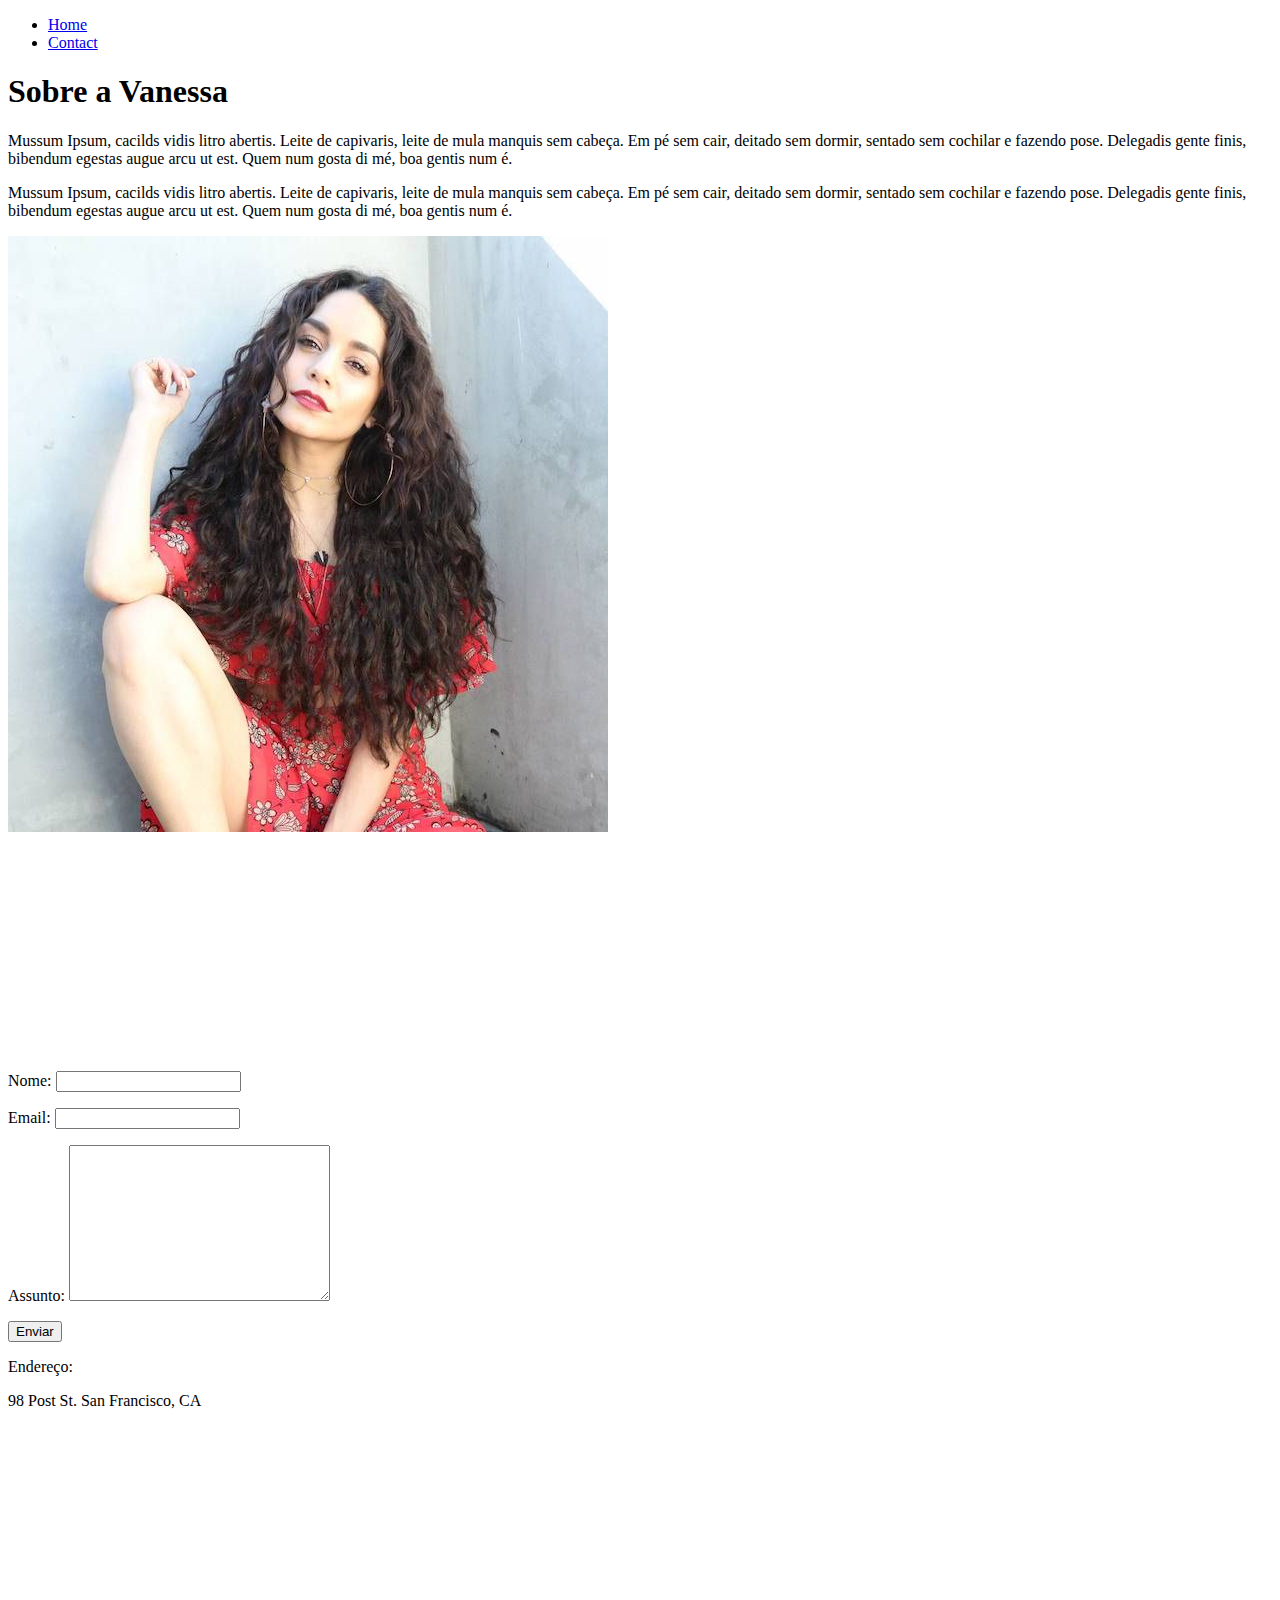
==== index.html @ d105d665 "Add first profile" ====
<!DOCTYPE html>
<html lang="pt-br">
<head>
    <meta charset="UTF-8">
    <meta name="viewport" content="width=device-width, initial-scale=1.0">
    <title>Meu perfil</title>
</head>
<body>

    <ul>
        <li>
           <a href="index.html">Home</a> 
        </li>
        <li>
           <a href="contact.html">Contact</a> 
        </li>
    </ul>

    <h1>
        Sobre a Vanessa
    </h1>
    <p>
        Mussum Ipsum, cacilds vidis litro abertis. Leite de capivaris, leite de mula manquis sem cabeça. Em pé sem cair, deitado sem dormir, sentado sem cochilar e fazendo pose. Delegadis gente finis, bibendum egestas augue arcu ut est. Quem num gosta di mé, boa gentis num é.
    </p>
    <p>
        Mussum Ipsum, cacilds vidis litro abertis. Leite de capivaris, leite de mula manquis sem cabeça. Em pé sem cair, deitado sem dormir, sentado sem cochilar e fazendo pose. Delegadis gente finis, bibendum egestas augue arcu ut est. Quem num gosta di mé, boa gentis num é.
    </p>

    <img src="assets/img/vanessa-instagram.jpg" alt="Foto do criador desse conteúdo">
    <p></p>
    <iframe 
        width="460" 
        height="215" 
        src="https://www.youtube.com/embed/TQ31CTjtSv0" 
        frameborder="0" 
        allow="accelerometer; autoplay; clipboard-write; encrypted-media; gyroscope; picture-in-picture" allowfullscreen>
    </iframe>

    <form>
        <label for="nome">Nome:</label>
        <input type="text" id="nome">
        <p></p>
        <label for="email">Email:</label>
        <input type="email" id="email">
        <p></p>        
        <label for="assunto">Assunto:</label>
        <textarea name="assunto" id="assunto" cols="30" rows="10"></textarea>
        <p></p>
        <button>
            Enviar
        </button>

        <p>
            Endereço:
        </p>
       

        <p>
            98 Post St. 
            San Francisco, CA
        </p>

        <iframe src="https://www.google.com/maps/embed?pb=!1m18!1m12!1m3!1d405688.61889475735!2d-122.32129492150699!3d37.40301850690098!2m3!1f0!2f0!3f0!3m2!1i1024!2i768!4f13.1!3m3!1m2!1s0x808fb68ad0cfc739%3A0x7eb356b66bd4b50e!2sVale%20do%20Sil%C3%ADcio%2C%20CA%2C%20EUA!5e0!3m2!1spt-BR!2sbr!4v1605916343586!5m2!1spt-BR!2sbr" width="600" height="450" frameborder="0" style="border:0;" allowfullscreen="" aria-hidden="false" tabindex="0"></iframe>
    </form>
</body>
</html>
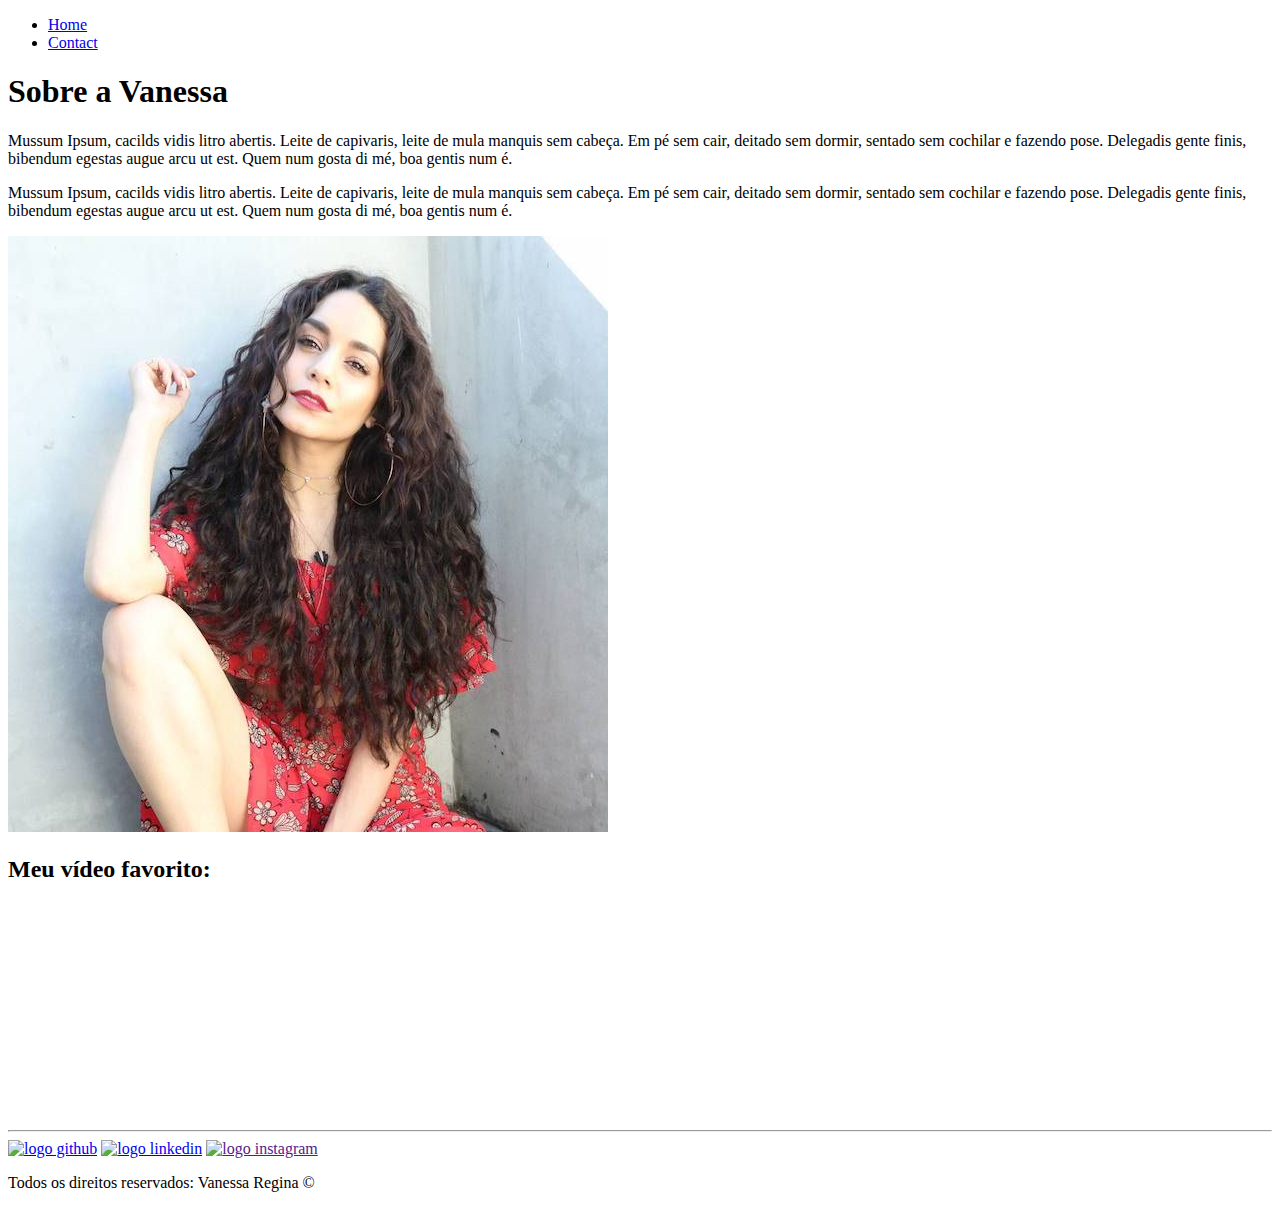
==== commit 9da1b4ef: "Adicionar footer html" ====
--- a/index.html
+++ b/index.html
@@ -1,66 +1,72 @@
 <!DOCTYPE html>
 <html lang="pt-br">
+
 <head>
     <meta charset="UTF-8">
     <meta name="viewport" content="width=device-width, initial-scale=1.0">
-    <title>Meu perfil</title>
+    <link rel="stylesheet" href="assets/css/style.css">
+    <title>My profile</title>
 </head>
+
 <body>
-
-    <ul>
-        <li>
-           <a href="index.html">Home</a> 
-        </li>
-        <li>
-           <a href="contact.html">Contact</a> 
-        </li>
-    </ul>
-
-    <h1>
+    <div id="navbar">
+        <ul>
+            <li>
+                <a href="index.html">Home</a>
+            </li>
+            <li>
+                <a href="contact.html">Contact</a>
+            </li>
+        </ul>
+    </div>
+    <h1 class="center">
         Sobre a Vanessa
     </h1>
-    <p>
-        Mussum Ipsum, cacilds vidis litro abertis. Leite de capivaris, leite de mula manquis sem cabeça. Em pé sem cair, deitado sem dormir, sentado sem cochilar e fazendo pose. Delegadis gente finis, bibendum egestas augue arcu ut est. Quem num gosta di mé, boa gentis num é.
-    </p>
-    <p>
-        Mussum Ipsum, cacilds vidis litro abertis. Leite de capivaris, leite de mula manquis sem cabeça. Em pé sem cair, deitado sem dormir, sentado sem cochilar e fazendo pose. Delegadis gente finis, bibendum egestas augue arcu ut est. Quem num gosta di mé, boa gentis num é.
-    </p>
+    <div class="container">
+        <div class="text">
+            <p class="p-30 justify">
+                Mussum Ipsum, cacilds vidis litro abertis. Leite de capivaris, leite de mula manquis sem cabeça. Em pé
+                sem
+                cair,
+                deitado sem dormir, sentado sem cochilar e fazendo pose. Delegadis gente finis, bibendum egestas augue
+                arcu
+                ut
+                est. Quem num gosta di mé, boa gentis num é.
+            </p>
+            <p class="p-30 justify">
+                Mussum Ipsum, cacilds vidis litro abertis. Leite de capivaris, leite de mula manquis sem cabeça. Em pé
+                sem
+                cair,
+                deitado sem dormir, sentado sem cochilar e fazendo pose. Delegadis gente finis, bibendum egestas augue
+                arcu
+                ut
+                est. Quem num gosta di mé, boa gentis num é.
+            </p>
+        </div>
+        <div>
+            <img class="br-50 wh-300 p-30" src="assets/img/vanessa-instagram.jpg" alt="Foto do criador desse conteúdo">
+        </div>
+    </div>
+    <h2 class="center">Meu vídeo favorito:</h2>
+    <div class="container mb-50">
+        <iframe width="460" height="215" src="https://www.youtube.com/embed/TQ31CTjtSv0" frameborder="0"
+            allow="accelerometer; autoplay; clipboard-write; encrypted-media; gyroscope; picture-in-picture"
+            allowfullscreen>
+        </iframe>
+    </div>
+    <hr>
+    <div>
+        <footer class="footer">
+            <div class="container">
+                <a href="https://github.com/vanmtv"><img class="tm-social p-30" src="assets/img/github.png"
+                        alt="logo github"></a>
+                <a href="https://www.linkedin.com/in/vanessa-regina-silva-97344373/"><img class="tm-social p-30"
+                        src="assets/img/linkedin.png" alt="logo linkedin"></a>
+                <a href=""><img class="tm-social p-30" src="assets/img/instagram.png" alt="logo instagram"></a>
+            </div>
+            <p class="center"> Todos os direitos reservados: Vanessa Regina &copy</p>
+        </footer>
+    </div>
+</body>
 
-    <img src="assets/img/vanessa-instagram.jpg" alt="Foto do criador desse conteúdo">
-    <p></p>
-    <iframe 
-        width="460" 
-        height="215" 
-        src="https://www.youtube.com/embed/TQ31CTjtSv0" 
-        frameborder="0" 
-        allow="accelerometer; autoplay; clipboard-write; encrypted-media; gyroscope; picture-in-picture" allowfullscreen>
-    </iframe>
-
-    <form>
-        <label for="nome">Nome:</label>
-        <input type="text" id="nome">
-        <p></p>
-        <label for="email">Email:</label>
-        <input type="email" id="email">
-        <p></p>        
-        <label for="assunto">Assunto:</label>
-        <textarea name="assunto" id="assunto" cols="30" rows="10"></textarea>
-        <p></p>
-        <button>
-            Enviar
-        </button>
-
-        <p>
-            Endereço:
-        </p>
-       
-
-        <p>
-            98 Post St. 
-            San Francisco, CA
-        </p>
-
-        <iframe src="https://www.google.com/maps/embed?pb=!1m18!1m12!1m3!1d405688.61889475735!2d-122.32129492150699!3d37.40301850690098!2m3!1f0!2f0!3f0!3m2!1i1024!2i768!4f13.1!3m3!1m2!1s0x808fb68ad0cfc739%3A0x7eb356b66bd4b50e!2sVale%20do%20Sil%C3%ADcio%2C%20CA%2C%20EUA!5e0!3m2!1spt-BR!2sbr!4v1605916343586!5m2!1spt-BR!2sbr" width="600" height="450" frameborder="0" style="border:0;" allowfullscreen="" aria-hidden="false" tabindex="0"></iframe>
-    </form>
-</body>
 </html>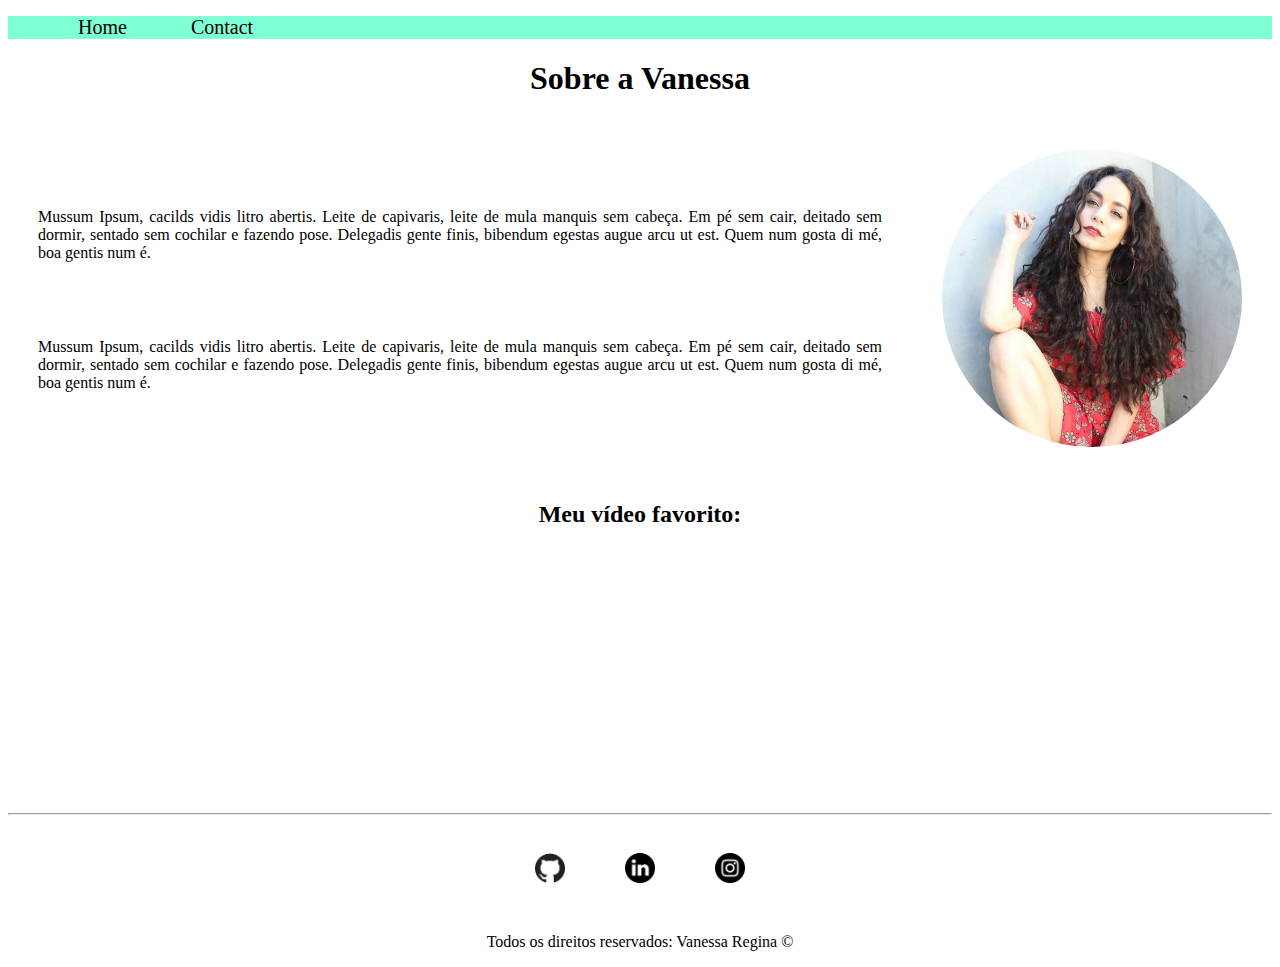
==== commit 74074559: "Add script and modify contact page" ====
--- a/index.html
+++ b/index.html
@@ -55,7 +55,6 @@
         </iframe>
     </div>
     <hr>
-    <div>
         <footer class="footer">
             <div class="container">
                 <a href="https://github.com/vanmtv"><img class="tm-social p-30" src="assets/img/github.png"
@@ -66,7 +65,6 @@
             </div>
             <p class="center"> Todos os direitos reservados: Vanessa Regina &copy</p>
         </footer>
-    </div>
 </body>
 
 </html>--- a/assets/css/style.css
+++ b/assets/css/style.css
@@ -0,0 +1,58 @@
+/*Estilos da pagina index.html*/
+
+#navbar{
+    background-color: aquamarine;
+}
+#navbar li{
+    display: inline;
+    padding: 30px;
+}
+
+#navbar li a{
+    color:black;
+    font-size: 20px;
+    text-decoration: none;
+}
+
+#navbar li a:hover{
+    color:greenyellow;
+}
+
+.center{
+    text-align: center;
+}
+
+.justify{
+    text-align: justify;
+}
+
+.container{
+    display: flex;
+    align-items: center;
+    flex-flow: row;
+    justify-content: center;
+}
+
+.p-30{
+    padding:30px;
+}
+
+.br-50.wh-300.p-30{
+    border-radius: 50%;
+    width:300px;
+}
+
+.tm-social{
+    height: 30px;
+    width: 30px;
+}
+
+.mb-50{
+    margin-bottom: 50px;
+}
+
+/*Estilos da pagina contact.html*/
+
+.ml-50{
+    margin-left: 50px;
+}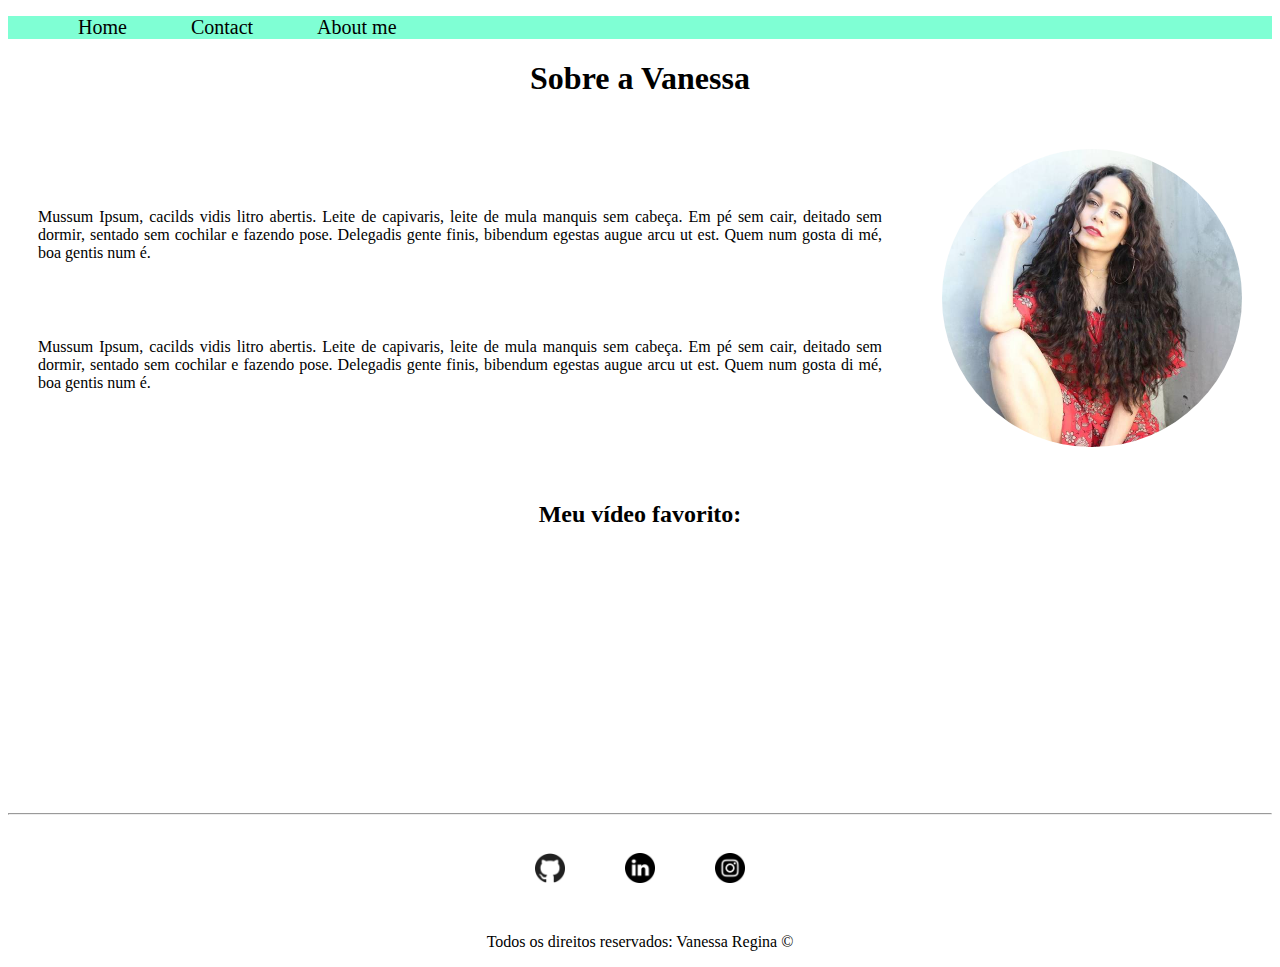
==== commit 835a40e1: "Update index" ====
--- a/index.html
+++ b/index.html
@@ -16,6 +16,9 @@
             </li>
             <li>
                 <a href="contact.html">Contact</a>
+            </li>
+            <li>
+                <a href="aboutme.html">About me</a>
             </li>
         </ul>
     </div>
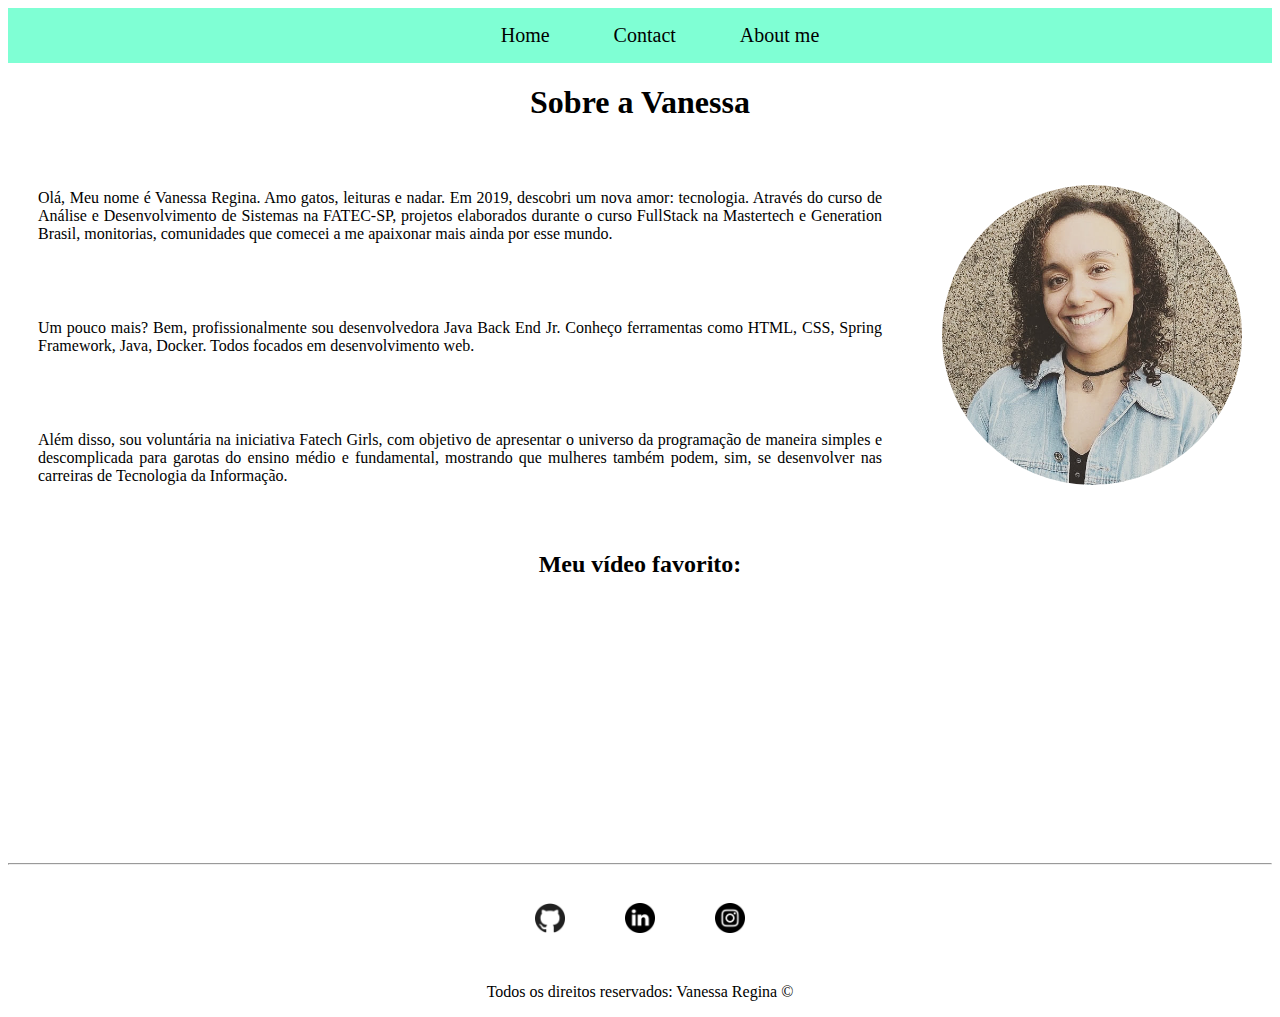
==== commit 8727f420: "Update index.html with profile text" ====
--- a/index.html
+++ b/index.html
@@ -28,22 +28,18 @@
     <div class="container">
         <div class="text">
             <p class="p-30 justify">
-                Mussum Ipsum, cacilds vidis litro abertis. Leite de capivaris, leite de mula manquis sem cabeça. Em pé
-                sem
-                cair,
-                deitado sem dormir, sentado sem cochilar e fazendo pose. Delegadis gente finis, bibendum egestas augue
-                arcu
-                ut
-                est. Quem num gosta di mé, boa gentis num é.
+                Olá,
+                Meu nome é Vanessa Regina.
+                Amo gatos, leituras e nadar.
+                Em 2019, descobri um nova amor: tecnologia. Através do curso de Análise e Desenvolvimento de Sistemas na FATEC-SP, projetos elaborados durante o curso FullStack na Mastertech e Generation Brasil, monitorias, comunidades que comecei a me apaixonar mais ainda por esse mundo.
             </p>
             <p class="p-30 justify">
-                Mussum Ipsum, cacilds vidis litro abertis. Leite de capivaris, leite de mula manquis sem cabeça. Em pé
-                sem
-                cair,
-                deitado sem dormir, sentado sem cochilar e fazendo pose. Delegadis gente finis, bibendum egestas augue
-                arcu
-                ut
-                est. Quem num gosta di mé, boa gentis num é.
+                Um pouco mais?
+                Bem, profissionalmente sou desenvolvedora Java Back End Jr.
+                Conheço ferramentas como HTML, CSS, Spring Framework, Java, Docker. Todos focados em desenvolvimento web.
+            </p>
+            <p class="p-30 justify">
+                Além disso, sou voluntária na iniciativa Fatech Girls, com objetivo de apresentar o universo da programação de maneira simples e descomplicada para garotas do ensino médio e fundamental, mostrando que mulheres também podem, sim, se desenvolver nas carreiras de Tecnologia da Informação.
             </p>
         </div>
         <div>
--- a/assets/css/style.css
+++ b/assets/css/style.css
@@ -2,10 +2,12 @@
 
 #navbar{
     background-color: aquamarine;
+    display: flex;
+    justify-content: space-around;
 }
 #navbar li{
     display: inline;
-    padding: 30px;
+    padding: 30px;  
 }
 
 #navbar li a{
